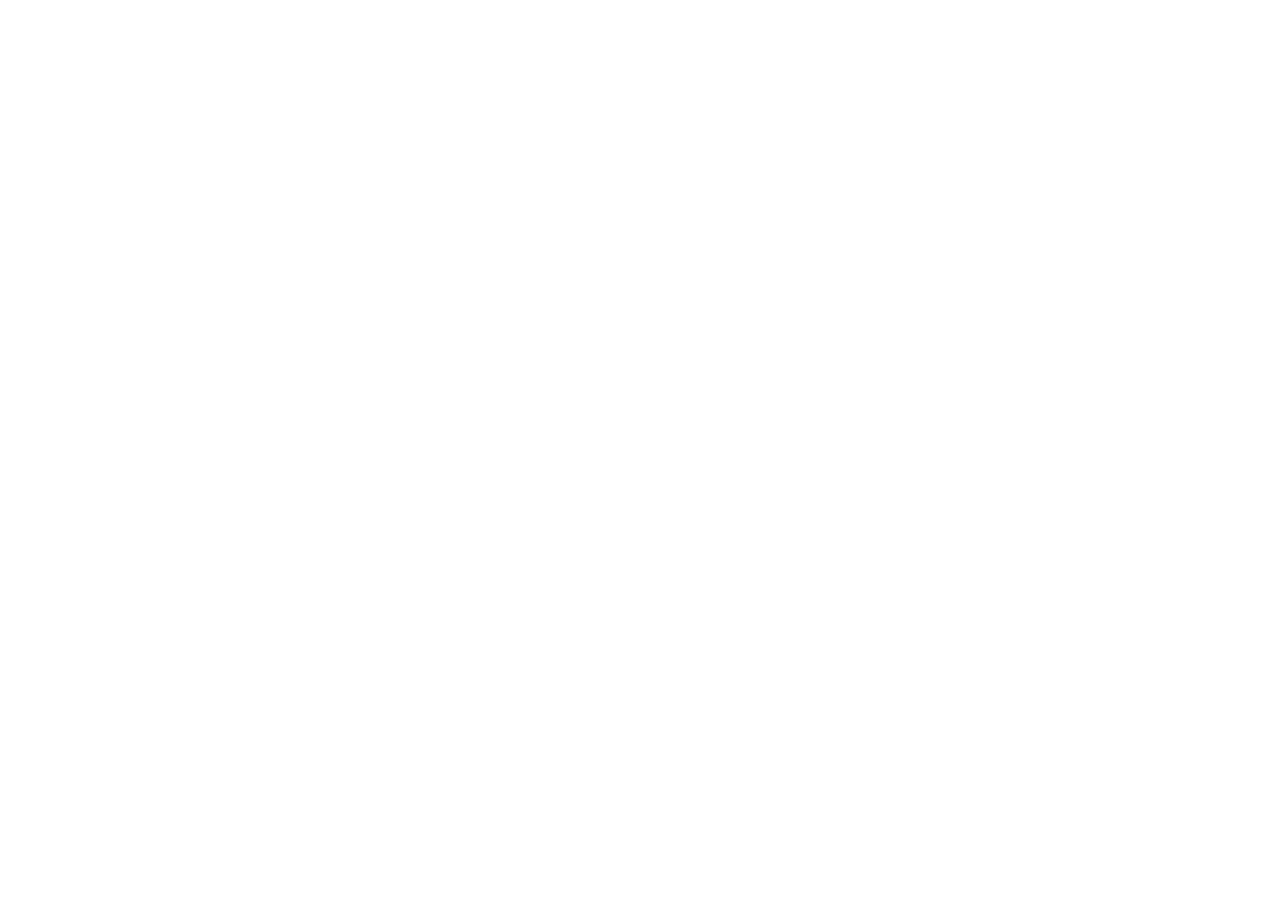
==== pages/Student/student.html @ 5b2ca63b "asd" ====
<!DOCTYPE html>
<html>

<head>
    <title>Management</title>
    <link rel="stylesheet" href="management.css">
    <script src="../login/login.controller.js"></script>
</head>

<body class="body" style="box-sizing: border-box">
    <div class="container"></div>
        <table id="table">
            <thead></thead>
            <tbody></tbody>
        </table>
    </div>


    <!-- <form>
        <fieldset>
            <legend>Book Management:</legend>
            <input type="text" placeholder="Book's ID" />
            <input type="button" id="issueBook" onclick="Funcs.issueBook()" value="Place Hold" />
            <input type="button" id="renewBook" onclick="Funcs.renewBook()" value="Renew Book" />
            <input type="button" id="viewHistory" onclick="Funcs.viewHistory()" value="View History" />
            <input type="button" id="searchBook" onclick="Funcs.showSearch()" value="Search Book" />
            <input type="button" id="addBook" onclick="Funcs.addBook()" value="Add Book" />
            <input type="button" id="recommendBook" onclick="Funcs.recommend()" value="Recommend" />
            <input type="button" id="acceptHold" onclick="Funcs.acceptHold()" value="Accept Hold" />
            <input type="button" id="acceptReturn" onclick="Funcs.acceptReturn()" value="Accept Return" />
            <input type="button" id="acceptRenew" onclick="Funcs.acceptRenew()" value="Accept Renewal" />
            <input type="button" onclick="Funcs.genRandomBooks()" value="Generate Random Books" />
            <br />
            <div id="addOption" style="margin-top: 10px;">
            </div>
        </fieldset>
        <br>
        <fieldset id="usermanagement">
            <legend>User Management:</legend>
            <input type="text" placeholder="Username" />
            <input type="button" id="addUser" onclick="Funcs.showAddUser()" value="Add User" />
            <input type="button" id="editUser" onclick="Funcs.editUser()" value="Edit User" />
            <input type="button" id="removeUser" onclick="Funcs.removeUser()" value="Remove User" />
        </fieldset>
        <br>
        <div id="logInfo"></div>
    </form> -->
</body>

</html>
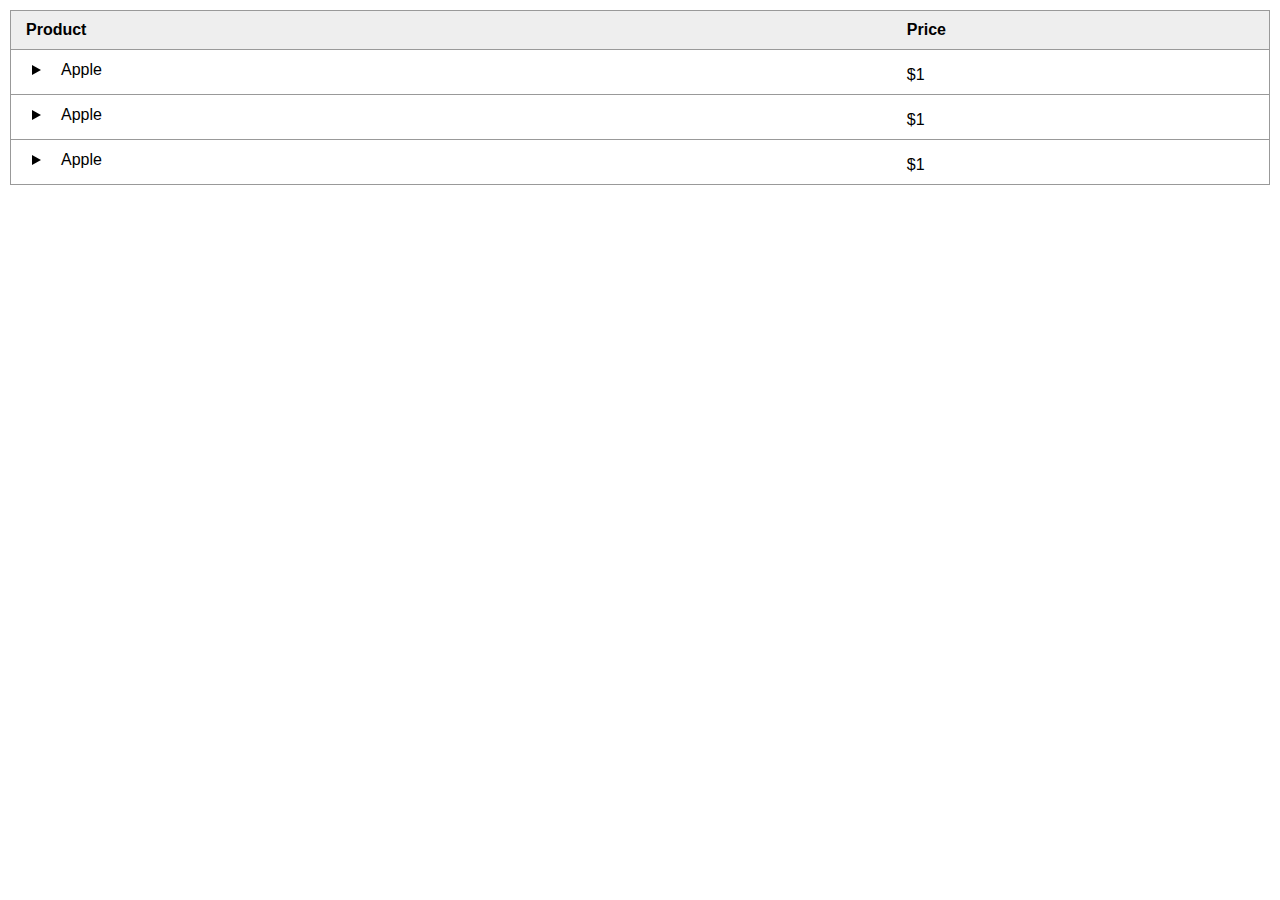
==== commit 2b813124: "as" ====
--- a/pages/Student/student.html
+++ b/pages/Student/student.html
@@ -3,20 +3,81 @@
 
 <head>
     <title>Management</title>
-    <link rel="stylesheet" href="management.css">
-    <script src="../login/login.controller.js"></script>
+    <link rel="stylesheet" href="student.css">
+    <script src="student.controller.js"></script>
+
 </head>
 
 <body class="body" style="box-sizing: border-box">
-    <div class="container"></div>
-        <table id="table">
-            <thead></thead>
-            <tbody></tbody>
-        </table>
-    </div>
+    <svg aria-hidden="true" style="position: absolute; width: 0; height: 0; overflow: hidden;" version="1.1"
+        xmlns="http://www.w3.org/2000/svg" xmlns:xlink="http://www.w3.org/1999/xlink">
+        <defs>
+            <symbol id="icon-triangle-right" viewBox="0 0 20px 20px">
+                <title>triangle-right</title>
+                <path d="M15 10l-9 5v-10l9 5z"></path>
+            </symbol>
+        </defs>
+    </svg>
+    <div class="container">
+        <div id="myModal" class="modal">
+            <div class="modal-content">
+                <span class="close">&times;</span>
+                <p>Some text in the Modal..</p>
+            </div>
+
+        </div>
+        <div class="divTable">
+            <div class="divTableHeading">
+                <div class="divTableRow">
+                    <div class="divTableCell1">
+                        Product
+                    </div>
+                    <div class="divTableCell2">Price</div>
+                </div>
+            </div>
+            <div class="divTableBody">
+                <div class="divTableRow">
+                    <div class="divTableCell1">
+                        <div style="display: flex;align-items: center;width: 100%">
+                            <svg class="icon icon-triangle-right" style="width: 20px;height: 20px;" onclick="popUpBox()">
+                                <use xlink:href="#icon-triangle-right"></use>
+                            </svg>
+                            <p style="margin-left: 15px;">Apple</p>
+                        </div>
+                    </div>
+                    <div class="divTableCell2">$1</div>
+                </div>
+                <div class="divTableRow">
+                    <div class="divTableCell1">
+                        <div style="display: flex;align-items: center;width: 100%">
+                            <svg class="icon icon-triangle-right" style="width: 20px;height: 20px;">
+                                <use xlink:href="#icon-triangle-right"></use>
+                            </svg>
+                            <p style="margin-left: 15px;">Apple</p>
+                        </div>
+                    </div>
+                    <div class="divTableCell2">$1</div>
+                </div>
+                <div class="divTableRow">
+                    <div class="divTableCell1">
+                        <div style="display: flex;align-items: center;width: 100%">
+                            <svg class="icon icon-triangle-right" style="width: 20px;height: 20px;">
+                                <use xlink:href="#icon-triangle-right"></use>
+                            </svg>
+                            <p style="margin-left: 15px;">Apple</p>
+                        </div>
+                    </div>
+                    <div class="divTableCell2">$1</div>
+                </div>
+            </div>
+            <table id="table">
+                <thead></thead>
+                <tbody></tbody>
+            </table>
 
 
-    <!-- <form>
+
+            <!-- <form>
         <fieldset>
             <legend>Book Management:</legend>
             <input type="text" placeholder="Book's ID" />
--- a/pages/Student/student.css
+++ b/pages/Student/student.css
@@ -0,0 +1,282 @@
+* {
+    font-family: 'Segoe UI', Tahoma, Verdana, sans-serif;
+    box-sizing: border-box;
+    margin: 0;
+    padding:0;
+}
+
+.body{
+    background: white;
+}
+
+#rating{
+    border-radius: 5px;
+    height: 35px;
+    width: 300px;
+    padding: 5px;
+    margin: 5px;
+    margin-left: 15px;
+}
+
+
+
+table {
+    border-collapse: collapse;
+    margin-bottom: 5px;
+    text-align: center;
+    margin-top: 10px;
+    width:100%
+}
+  
+th, td {
+    border-bottom: 1px solid #aaa;
+    padding: 10px 5px;
+}
+
+tr:hover {background-color: #f5f5f5;}
+
+tr:nth-child(even) {background-color: #f2f2f2;}
+
+.header{
+    display: flex;
+    height: 80px;
+    background: white;
+    color: white;
+}
+
+.button{
+    height: 35px;
+    background: #ff4444;
+    color: white;
+    margin: 20px;
+    font-weight: 400;
+    text-align: center;
+    border: 1px solid transparent;
+    padding: .375rem .75rem;
+    padding-bottom: 5px;
+    font-size: 15px;
+    line-height: 1.5;
+    border-radius: .25rem;
+    transition: color .15s ease-in-out,background-color .15s ease-in-out,border-color .15s ease-in-out,box-shadow .15s ease-in-out;
+}
+
+.button:hover{
+    color: #fff;
+    background-color: #c82333;
+    border-color: #bd2130;
+    cursor: pointer;
+}
+
+.button-purple{
+    height: 35px;
+    background: #aa00ff;
+    color: white;
+    margin: 20px;
+    font-weight: 400;
+    text-align: center;
+    border: 1px solid transparent;
+    padding: .375rem .75rem;
+    padding-bottom: 5px;
+    font-size: 15px;
+    line-height: 1.5;
+    border-radius: .25rem;
+    transition: color .15s ease-in-out,background-color .15s ease-in-out,border-color .15s ease-in-out,box-shadow .15s ease-in-out;
+}
+
+.button-purple:hover{
+    background: #5c007a;
+    border-color: #540070;
+    cursor: pointer;
+}
+
+.button-default{
+    color: #23527c;
+    background-color: #fff;
+    border-color: #ccc;
+    height: 35px;
+    font-size: 15px;
+    font-weight: 400;
+    text-align: center;
+    border: 1px solid transparent;
+    padding: .375rem .75rem;
+    padding-bottom: 5px;
+    margin-right: 10px;
+    line-height: 1.5;
+    border-radius: .25rem;
+    transition: color .15s ease-in-out,background-color .15s ease-in-out,border-color .15s ease-in-out,box-shadow .15s ease-in-out;
+}
+
+.button-default:hover{
+    cursor: pointer;
+}
+
+.button-green{
+    height: 35px;
+    background: #00C851;
+    color: white;
+    margin: 20px;
+    font-weight: 400;
+    text-align: center;
+    border: 1px solid transparent;
+    padding: .375rem .75rem;
+    padding-bottom: 5px;
+    font-size: 15px;
+    line-height: 1.5;
+    border-radius: .25rem;
+    transition: color .15s ease-in-out,background-color .15s ease-in-out,border-color .15s ease-in-out,box-shadow .15s ease-in-out;
+}
+
+.button-green:hover{
+    color: #fff;
+    background-color: #218838;
+    border-color: #1e7e34;
+    cursor: pointer;
+}
+
+.button-orange{
+    height: 35px;
+    background: #FF8800;
+    color: white;
+    margin: 20px;
+    font-weight: 400;
+    text-align: center;
+    border: 1px solid transparent;
+    padding: .375rem .75rem;
+    padding-bottom: 5px;
+    font-size: 15px;
+    line-height: 1.5;
+    border-radius: .25rem;
+    transition: color .15s ease-in-out,background-color .15s ease-in-out,border-color .15s ease-in-out,box-shadow .15s ease-in-out;
+}
+
+.button-orange:hover{
+    color: #fff;
+    background-color: #ec971f;
+    border-color: #d58512;
+    cursor: pointer;
+}
+
+.text-field{
+    border-radius: 5px;
+    height: 35px;
+    padding: 5px;
+    margin: 8px;
+    border: 1px solid #888;
+    box-shadow: 1px 1px 4px #888888;
+}
+
+.search_button{
+    height: 30px;
+    width: 80px;
+    background: floralwhite;
+    padding: 5px;
+    margin: 20px;
+    text-align: center;
+    border-radius: 5px;
+}
+
+/* input[type=text] {
+    width: 100px;
+    margin: 10px;
+    box-sizing: border-box;
+    border: 2px solid #ccc;
+    border-radius: 4px;
+    font-size: 16px;
+    background-color: white;
+    background-image: url('icons8-search-24.png');
+    background-position: 10px 10px;
+    background-repeat: no-repeat;
+    padding: 12px 20px 12px 40px;
+    -webkit-transition: width 0.4s ease-in-out;
+    transition: width 0.4s ease-in-out;
+}
+
+input[type=text]:focus {
+    width: 50%;
+} */
+
+.container {
+    display: flex;
+    flex-direction: column;
+    align-items: flex-start;
+    padding: 10px;
+}
+
+.modal {
+    display: none; 
+    position: fixed; 
+    z-index: 1; 
+    left: 0;
+    top: 0;
+    width: 100%; 
+    height: 100%; 
+    overflow: auto; 
+    background-color: rgb(0,0,0); /* Fallback color */
+    background-color: rgba(0,0,0,0.4); /* Black w/ opacity */
+  }
+  
+  /* Modal Content/Box */
+  .modal-content {
+    background-color: #fefefe;
+    margin: 15% auto; /* 15% from the top and centered */
+    padding: 20px;
+    border: 1px solid #888;
+    width: 80%; /* Could be more or less, depending on screen size */
+  }
+  
+  /* The Close Button */
+  .close {
+    color: #aaa;
+    float: right;
+    font-size: 28px;
+    font-weight: bold;
+  }
+  
+  .close:hover,
+  .close:focus {
+    color: black;
+    text-decoration: none;
+    cursor: pointer;
+  }
+
+.divTable{
+    display: table;
+    width: 100%;
+    border-collapse: collapse;
+}
+.divTableRow {
+    display: table-row;
+    border: 1px solid #999999;
+}
+.divTableHeading {
+	background-color: #EEE;
+    display: table-header-group;
+    width: 100%;
+}
+.divTableCell1, .divTableCell2, .divTableHead {
+	border-bottom: 1px solid #999999;
+	display: table-cell;
+    padding: 10px 15px;
+}
+
+.divTableCell1{
+    width: 70%;
+}
+
+.divTableCell2{
+    width: 30%;
+}
+
+.divTableHeading {
+	background-color: #EEE;
+	display: table-header-group;
+	font-weight: bold;
+}
+.divTableFoot {
+	background-color: #EEE;
+	display: table-footer-group;
+	font-weight: bold;
+}
+.divTableBody {
+	display: table-row-group;
+}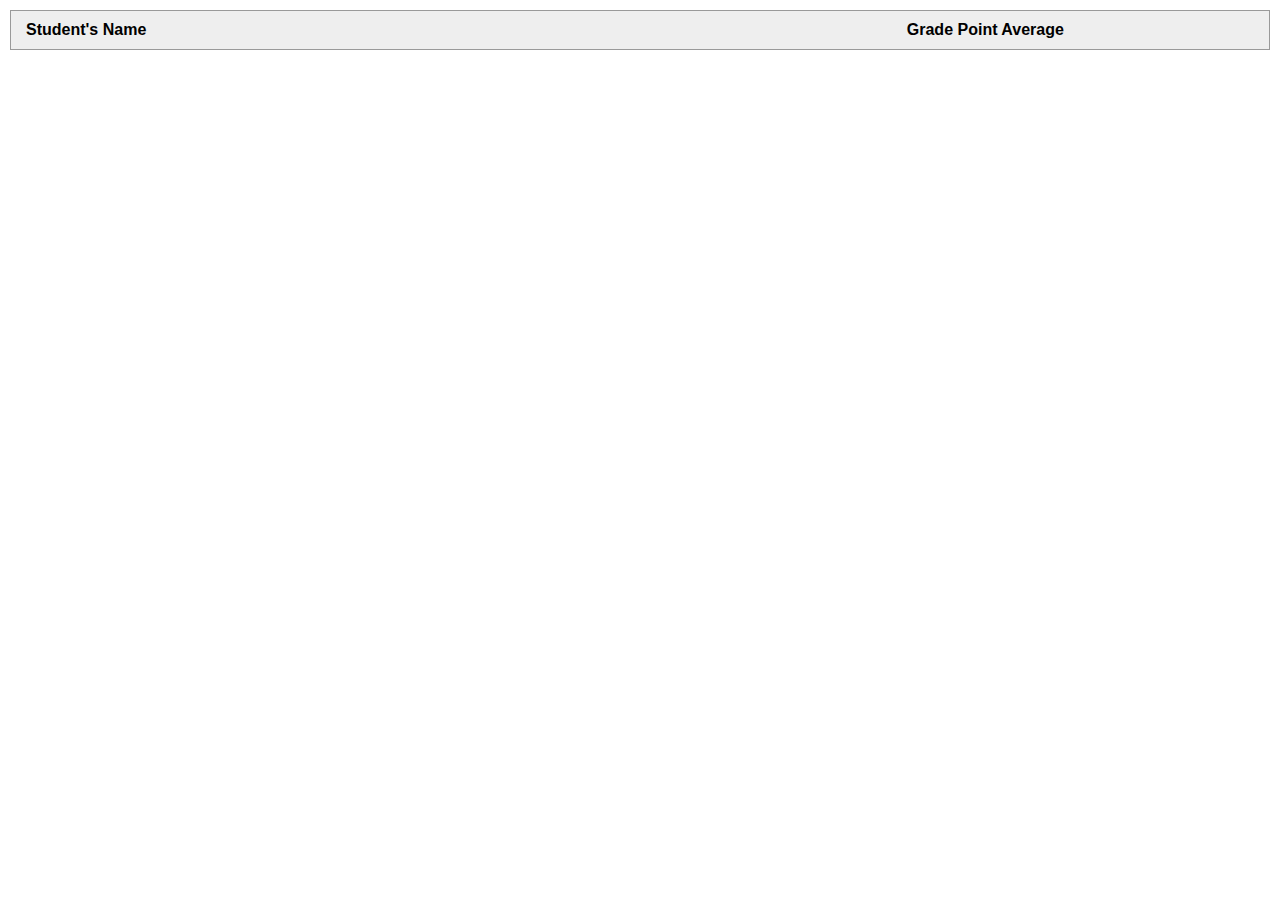
==== commit 56bd75df: "we" ====
--- a/pages/Student/student.html
+++ b/pages/Student/student.html
@@ -2,7 +2,7 @@
 <html>
 
 <head>
-    <title>Management</title>
+    <title>Student</title>
     <link rel="stylesheet" href="student.css">
     <script src="student.controller.js"></script>
 
@@ -12,7 +12,7 @@
     <svg aria-hidden="true" style="position: absolute; width: 0; height: 0; overflow: hidden;" version="1.1"
         xmlns="http://www.w3.org/2000/svg" xmlns:xlink="http://www.w3.org/1999/xlink">
         <defs>
-            <symbol id="icon-triangle-right" viewBox="0 0 20px 20px">
+            <symbol id="icon-triangle-right" viewBox="0 0 20 20">
                 <title>triangle-right</title>
                 <path d="M15 10l-9 5v-10l9 5z"></path>
             </symbol>
@@ -20,9 +20,10 @@
     </svg>
     <div class="container">
         <div id="myModal" class="modal">
-            <div class="modal-content">
-                <span class="close">&times;</span>
+            <div class="modal-content" style="display: flex;align-items: center; justify-content: space-around">
                 <p>Some text in the Modal..</p>
+                
+                <div class="close">&times;</div>
             </div>
 
         </div>
@@ -30,50 +31,15 @@
             <div class="divTableHeading">
                 <div class="divTableRow">
                     <div class="divTableCell1">
-                        Product
+                        Student's Name
                     </div>
-                    <div class="divTableCell2">Price</div>
+                    <div class="divTableCell2">Grade Point Average</div>
                 </div>
             </div>
-            <div class="divTableBody">
-                <div class="divTableRow">
-                    <div class="divTableCell1">
-                        <div style="display: flex;align-items: center;width: 100%">
-                            <svg class="icon icon-triangle-right" style="width: 20px;height: 20px;" onclick="popUpBox()">
-                                <use xlink:href="#icon-triangle-right"></use>
-                            </svg>
-                            <p style="margin-left: 15px;">Apple</p>
-                        </div>
-                    </div>
-                    <div class="divTableCell2">$1</div>
-                </div>
-                <div class="divTableRow">
-                    <div class="divTableCell1">
-                        <div style="display: flex;align-items: center;width: 100%">
-                            <svg class="icon icon-triangle-right" style="width: 20px;height: 20px;">
-                                <use xlink:href="#icon-triangle-right"></use>
-                            </svg>
-                            <p style="margin-left: 15px;">Apple</p>
-                        </div>
-                    </div>
-                    <div class="divTableCell2">$1</div>
-                </div>
-                <div class="divTableRow">
-                    <div class="divTableCell1">
-                        <div style="display: flex;align-items: center;width: 100%">
-                            <svg class="icon icon-triangle-right" style="width: 20px;height: 20px;">
-                                <use xlink:href="#icon-triangle-right"></use>
-                            </svg>
-                            <p style="margin-left: 15px;">Apple</p>
-                        </div>
-                    </div>
-                    <div class="divTableCell2">$1</div>
-                </div>
+            <div class="divTableBody" id="tableBody">
+                
             </div>
-            <table id="table">
-                <thead></thead>
-                <tbody></tbody>
-            </table>
+        </div>
 
 
 
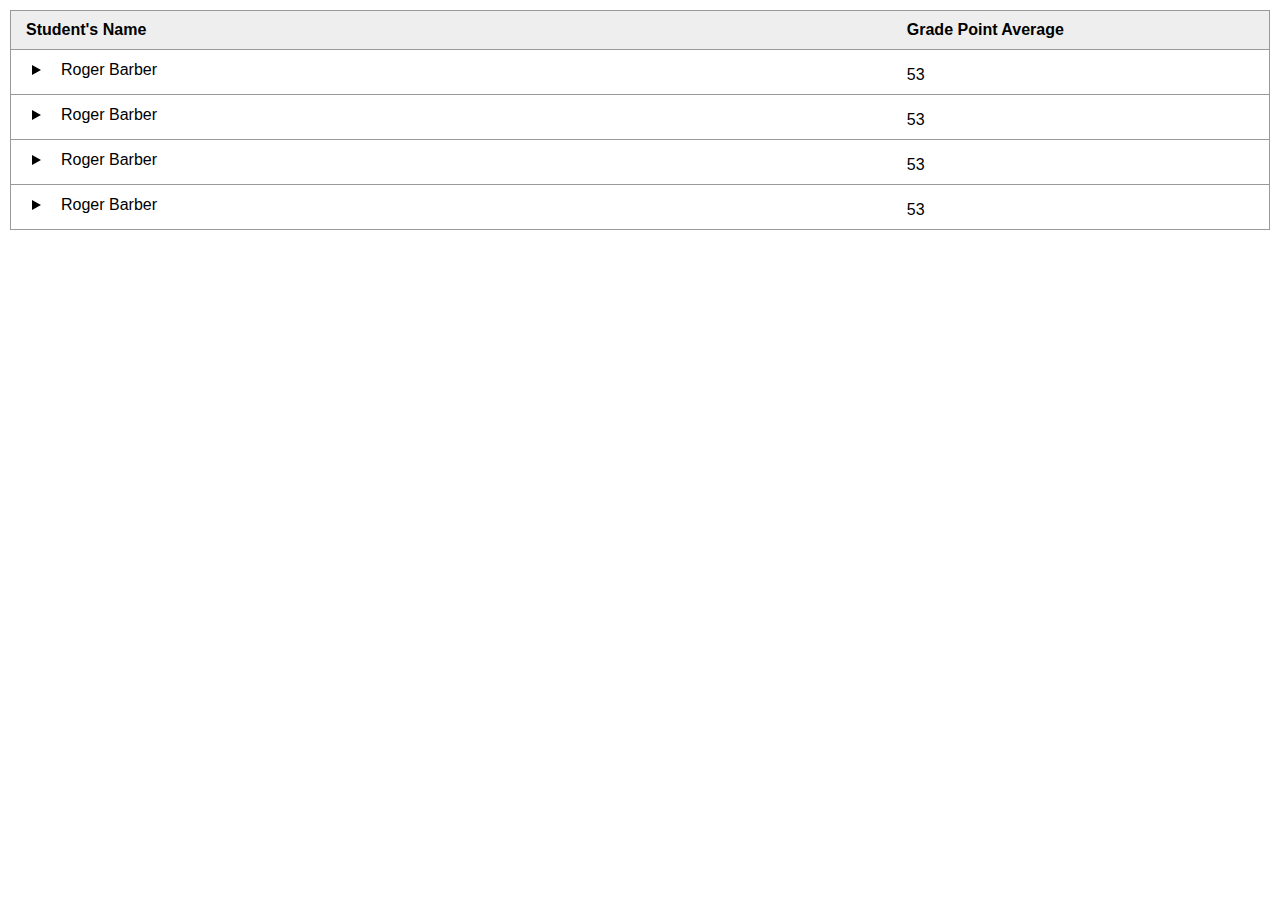
==== commit 8bce4ceb: "qw" ====
--- a/pages/Student/student.html
+++ b/pages/Student/student.html
@@ -8,7 +8,7 @@
 
 </head>
 
-<body class="body" style="box-sizing: border-box">
+<body onload="LoadDB()" class="body" style="box-sizing: border-box">
     <svg aria-hidden="true" style="position: absolute; width: 0; height: 0; overflow: hidden;" version="1.1"
         xmlns="http://www.w3.org/2000/svg" xmlns:xlink="http://www.w3.org/1999/xlink">
         <defs>
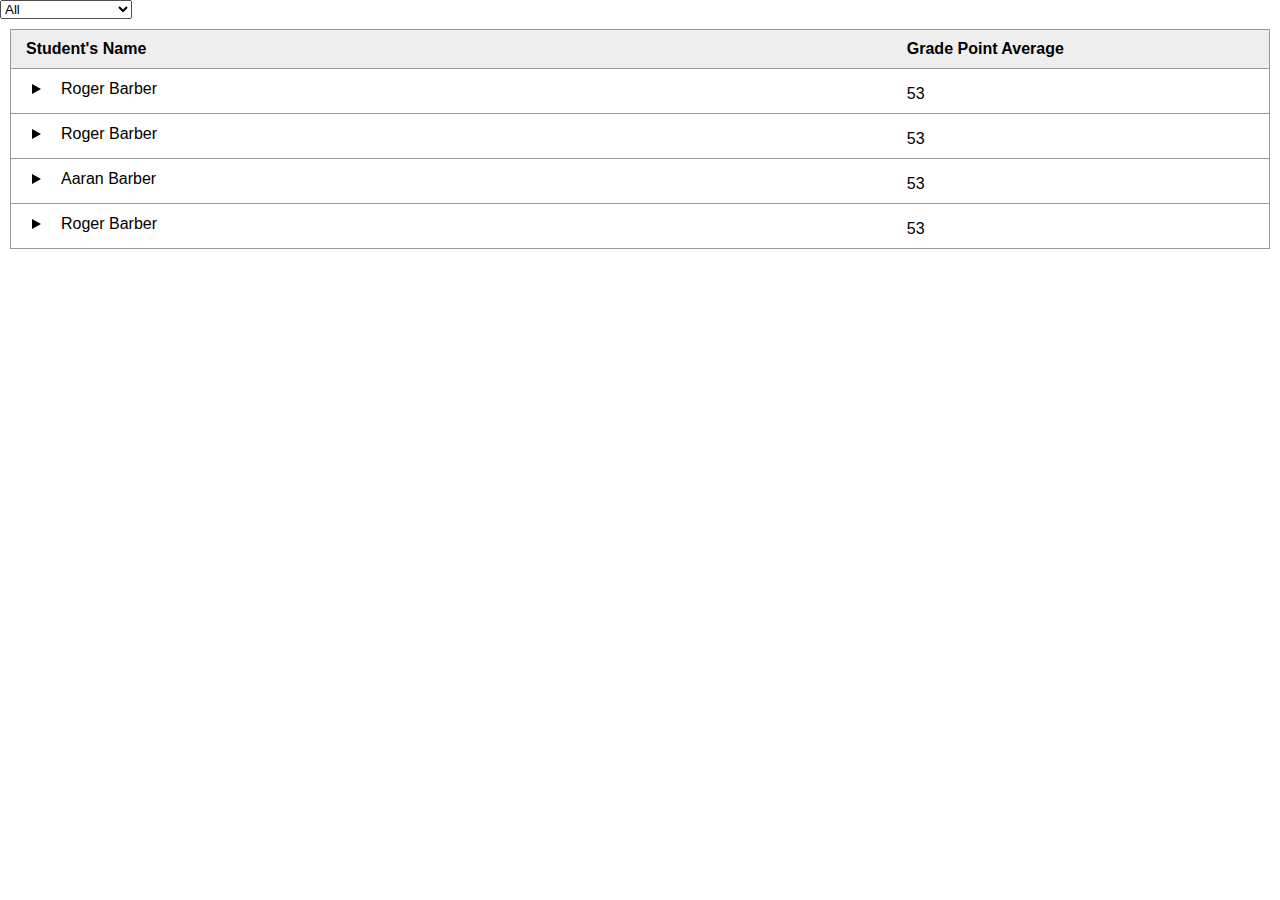
==== commit 4fa399cc: "SortByFaculty" ====
--- a/pages/Student/student.html
+++ b/pages/Student/student.html
@@ -9,6 +9,16 @@
 </head>
 
 <body onload="LoadDB()" class="body" style="box-sizing: border-box">
+
+  <select class="faculty-sort" name="faculty-sort" id = "sortByFaculty" onchange="sortByFaculty()">
+    <option value="all" selected>All</option>
+    <option value="computer science">Computer Science</option>
+    <option value="physics">Physics</option>
+    <option value="law">Law</option>
+    <option value="mathematics">Mathematics</option>
+  </select>
+
+
     <svg aria-hidden="true" style="position: absolute; width: 0; height: 0; overflow: hidden;" version="1.1"
         xmlns="http://www.w3.org/2000/svg" xmlns:xlink="http://www.w3.org/1999/xlink">
         <defs>
@@ -22,7 +32,7 @@
         <div id="myModal" class="modal">
             <div class="modal-content" style="display: flex;align-items: center; justify-content: space-around">
                 <p>Some text in the Modal..</p>
-                
+
                 <div class="close">&times;</div>
             </div>
 
@@ -37,7 +47,7 @@
                 </div>
             </div>
             <div class="divTableBody" id="tableBody">
-                
+
             </div>
         </div>
 
@@ -74,4 +84,4 @@
     </form> -->
 </body>
 
-</html>+</html>
--- a/pages/Student/student.css
+++ b/pages/Student/student.css
@@ -27,7 +27,7 @@
     margin-top: 10px;
     width:100%
 }
-  
+
 th, td {
     border-bottom: 1px solid #aaa;
     padding: 10px 5px;
@@ -203,18 +203,18 @@
 }
 
 .modal {
-    display: none; 
-    position: fixed; 
-    z-index: 1; 
+    display: none;
+    position: fixed;
+    z-index: 1;
     left: 0;
     top: 0;
-    width: 100%; 
-    height: 100%; 
-    overflow: auto; 
+    width: 100%;
+    height: 100%;
+    overflow: auto;
     background-color: rgb(0,0,0); /* Fallback color */
     background-color: rgba(0,0,0,0.4); /* Black w/ opacity */
   }
-  
+
   /* Modal Content/Box */
   .modal-content {
     background-color: #fefefe;
@@ -223,7 +223,7 @@
     border: 1px solid #888;
     width: 80%; /* Could be more or less, depending on screen size */
   }
-  
+
   /* The Close Button */
   .close {
     color: #aaa;
@@ -231,7 +231,7 @@
     font-size: 28px;
     font-weight: bold;
   }
-  
+
   .close:hover,
   .close:focus {
     color: black;
@@ -279,4 +279,7 @@
 }
 .divTableBody {
 	display: table-row-group;
-}+}
+.autocomp-div{
+display: flex;align-items: center;width: 100%;
+}
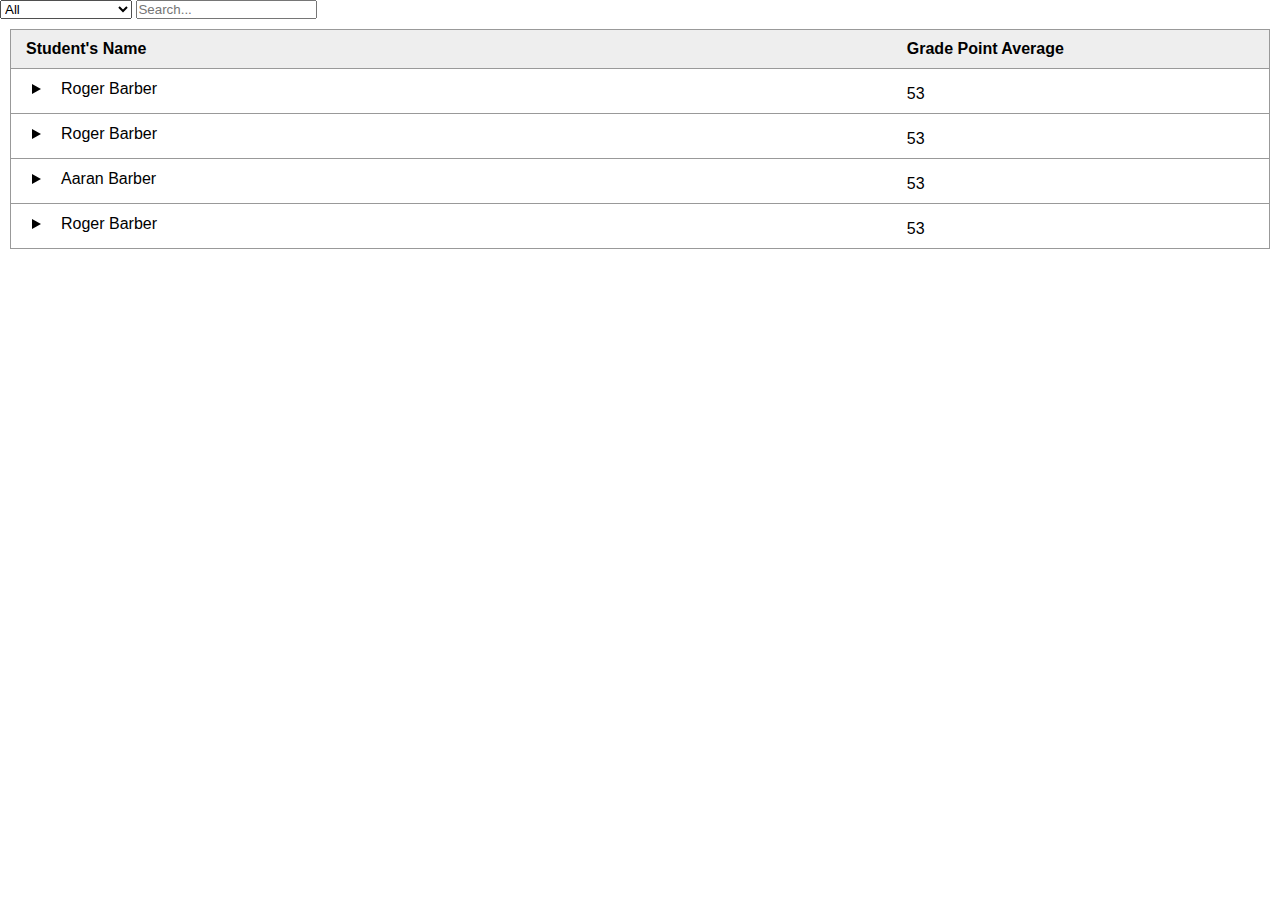
==== commit bc6660a8: "SortByFaculty" ====
--- a/pages/Student/student.html
+++ b/pages/Student/student.html
@@ -12,12 +12,13 @@
 
   <select class="faculty-sort" name="faculty-sort" id = "sortByFaculty" onchange="sortByFaculty()">
     <option value="all" selected>All</option>
-    <option value="computer science">Computer Science</option>
+    <option value="computerscience">Computer Science</option>
     <option value="physics">Physics</option>
     <option value="law">Law</option>
     <option value="mathematics">Mathematics</option>
   </select>
 
+ <input oninput="updateResult(this.value)" type="search" class="form-control" placeholder="Search..." />
 
     <svg aria-hidden="true" style="position: absolute; width: 0; height: 0; overflow: hidden;" version="1.1"
         xmlns="http://www.w3.org/2000/svg" xmlns:xlink="http://www.w3.org/1999/xlink">
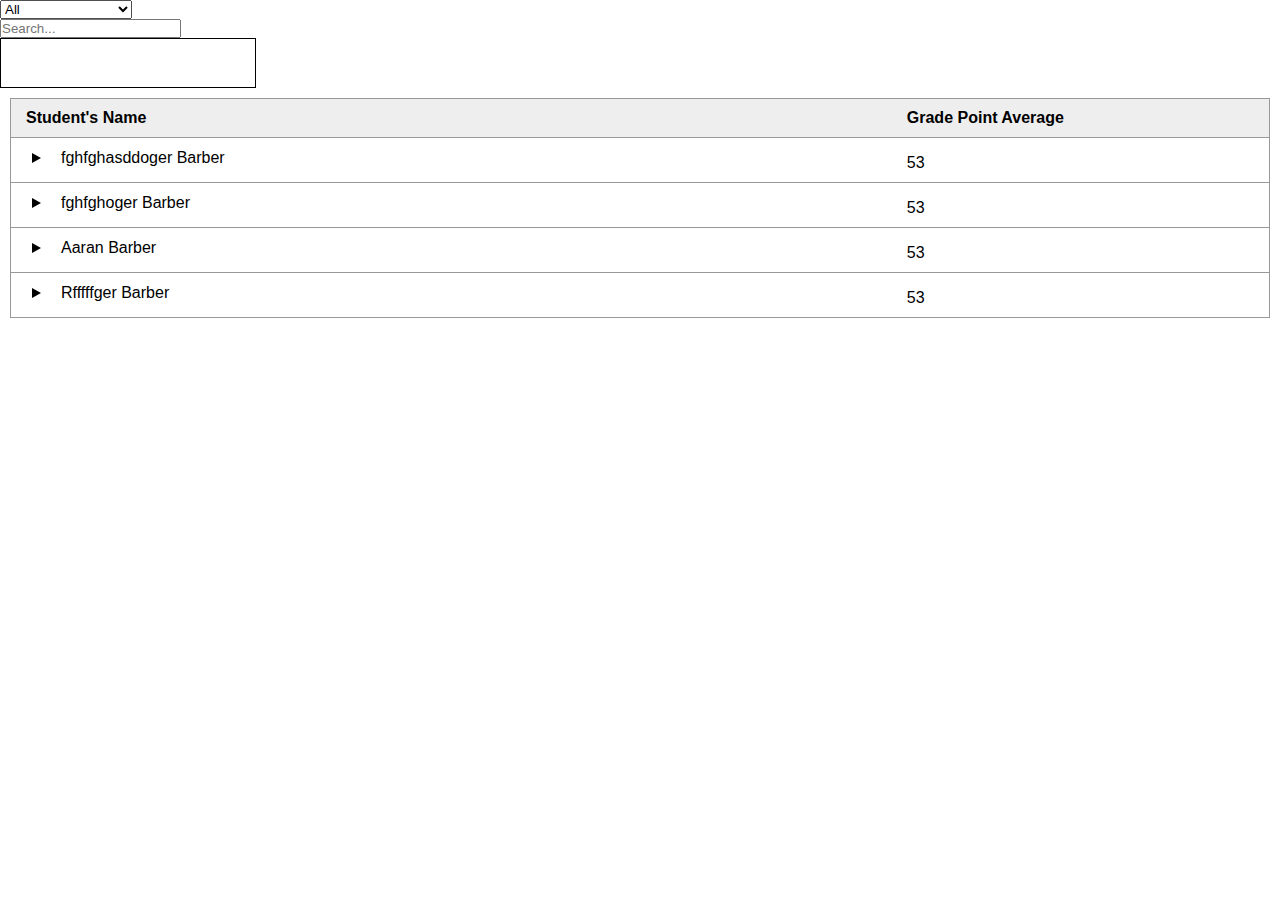
==== commit 4dfff3dd: "final search" ====
--- a/pages/Student/student.html
+++ b/pages/Student/student.html
@@ -17,9 +17,13 @@
     <option value="law">Law</option>
     <option value="mathematics">Mathematics</option>
   </select>
-
- <input oninput="updateResult(this.value)" type="search" class="form-control" placeholder="Search..." />
-
+  <div>
+ <input oninput="updateResult(this.value); suggest(this.value);" type="search" class="form-control" placeholder="Search..." id = "searchBox">
+          <div style="height: 50px; overflow: auto; border: 1px solid black; width: 20%;">
+             <ul id= "idiotAuto">
+            </ul>
+          </div>
+</div>
     <svg aria-hidden="true" style="position: absolute; width: 0; height: 0; overflow: hidden;" version="1.1"
         xmlns="http://www.w3.org/2000/svg" xmlns:xlink="http://www.w3.org/1999/xlink">
         <defs>
